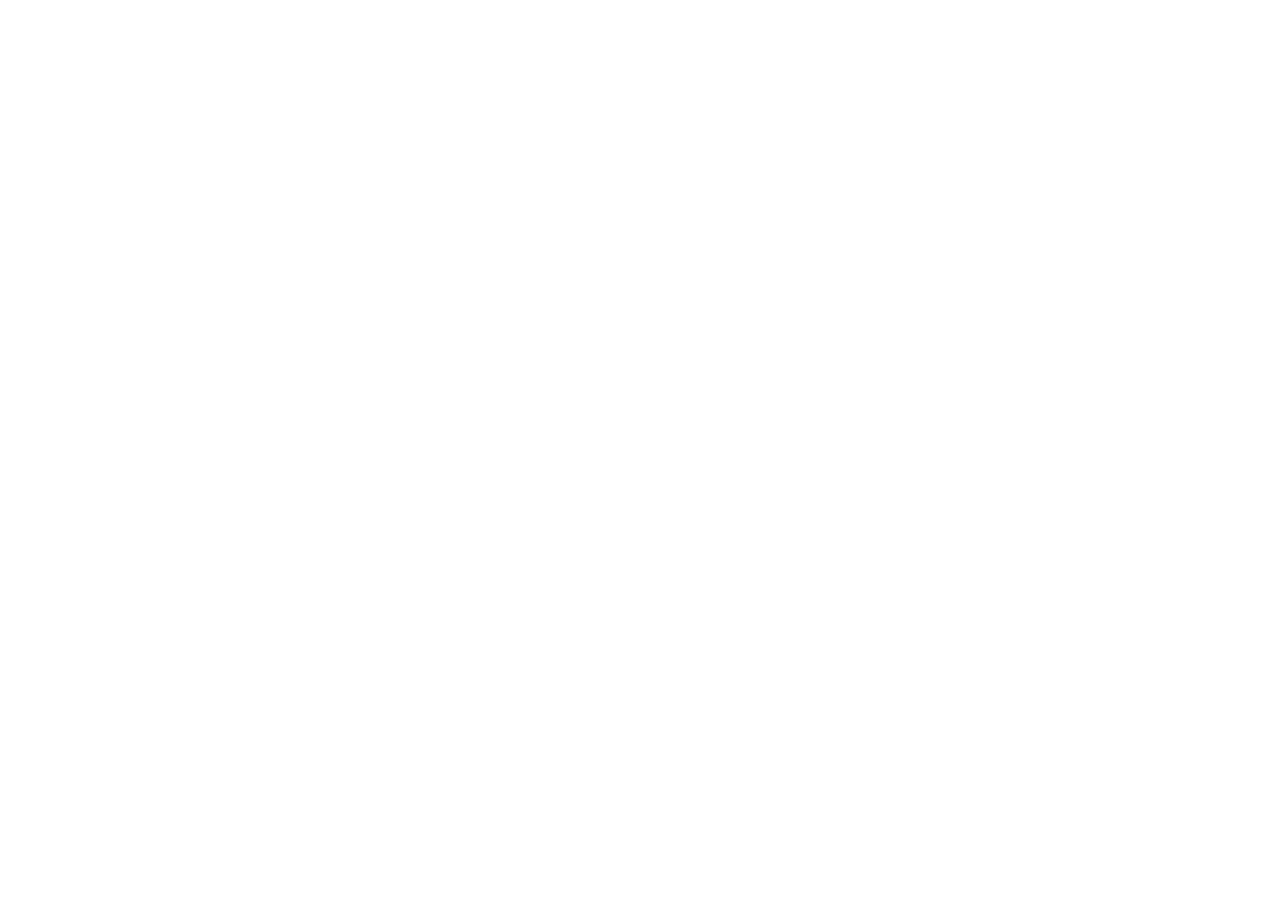
==== index.html @ 457a19af "Inicio del proyecto" ====
<!DOCTYPE html>
<html lang="en">
<head>
    <meta charset="UTF-8">
    <meta name="viewport" content="width=device-width, initial-scale=1.0">
    <title>Document</title>
</head>
<body>
    
</body>
</html>
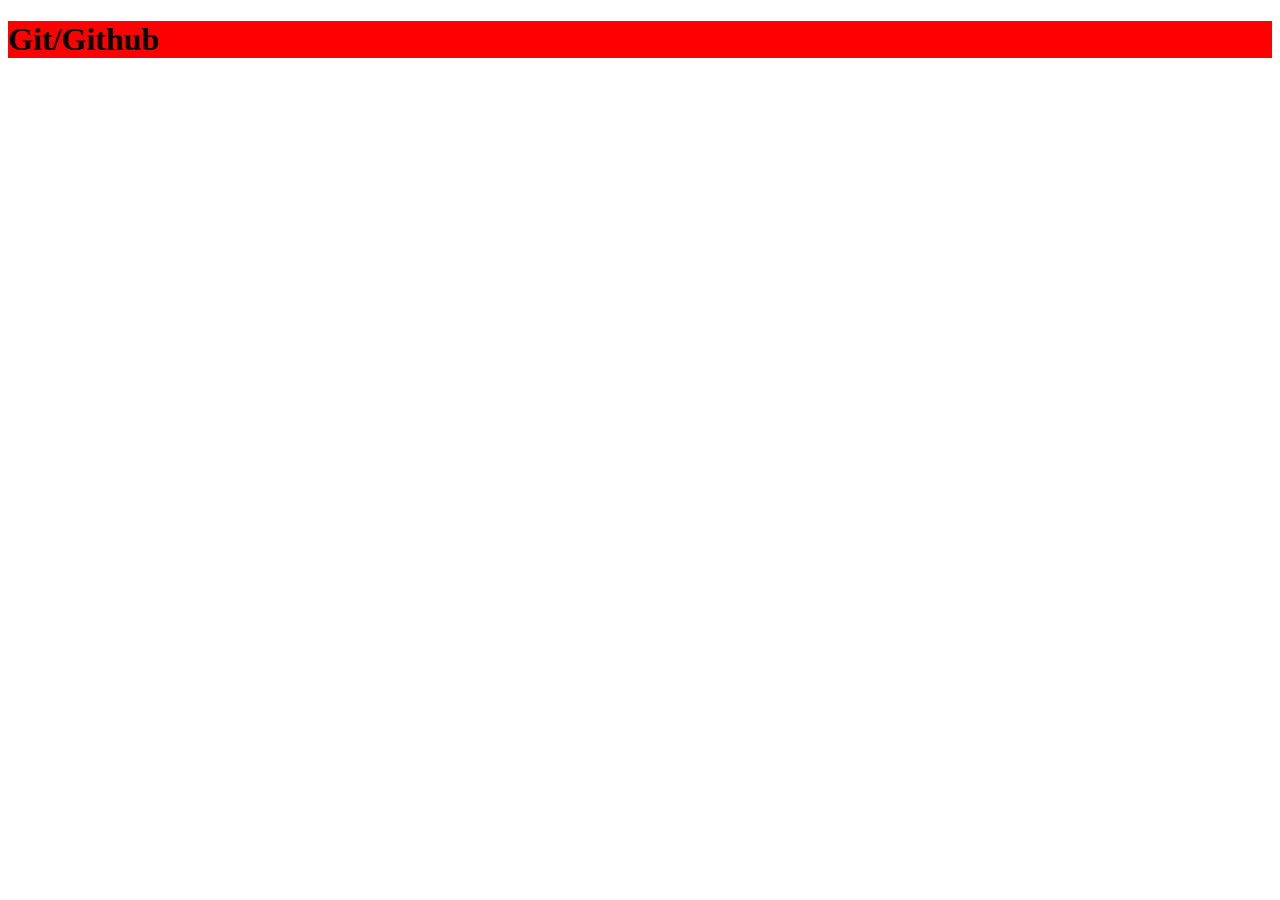
==== commit 35641210: "se desarrollan estilos y se suma nueva seccion" ====
--- a/index.html
+++ b/index.html
@@ -3,9 +3,10 @@
 <head>
     <meta charset="UTF-8">
     <meta name="viewport" content="width=device-width, initial-scale=1.0">
+    <link rel="stylesheet" href="./css/style.css">
     <title>Document</title>
 </head>
 <body>
-    
+    <h1>Git/Github</h1>
 </body>
 </html>--- a/css/style.css
+++ b/css/style.css
@@ -0,0 +1,3 @@
+h1{
+    background-color: red;
+}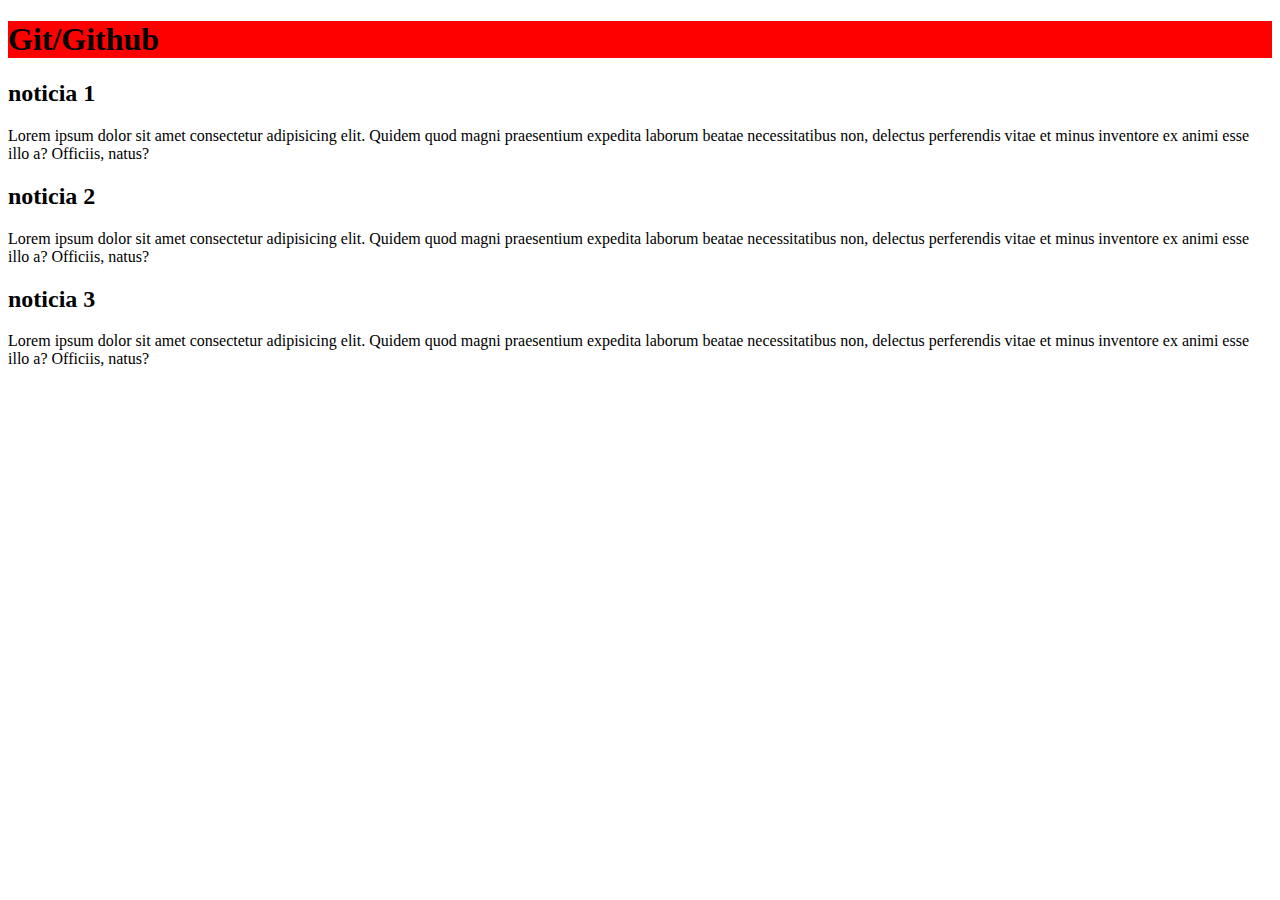
==== commit 98efdd40: "modificaciones en el index" ====
--- a/index.html
+++ b/index.html
@@ -8,5 +8,21 @@
 </head>
 <body>
     <h1>Git/Github</h1>
+    <main>
+        <section>
+            <article>
+                <h2>noticia 1</h2>
+                <p>Lorem ipsum dolor sit amet consectetur adipisicing elit. Quidem quod magni praesentium expedita laborum beatae necessitatibus non, delectus perferendis vitae et minus inventore ex animi esse illo a? Officiis, natus?</p>
+            </article>
+            <article>
+                <h2>noticia 2</h2>
+                <p>Lorem ipsum dolor sit amet consectetur adipisicing elit. Quidem quod magni praesentium expedita laborum beatae necessitatibus non, delectus perferendis vitae et minus inventore ex animi esse illo a? Officiis, natus?</p>
+            </article>
+            <article>
+                <h2>noticia 3</h2>
+                <p>Lorem ipsum dolor sit amet consectetur adipisicing elit. Quidem quod magni praesentium expedita laborum beatae necessitatibus non, delectus perferendis vitae et minus inventore ex animi esse illo a? Officiis, natus?</p>
+            </article>
+        </section>
+    </main>
 </body>
 </html>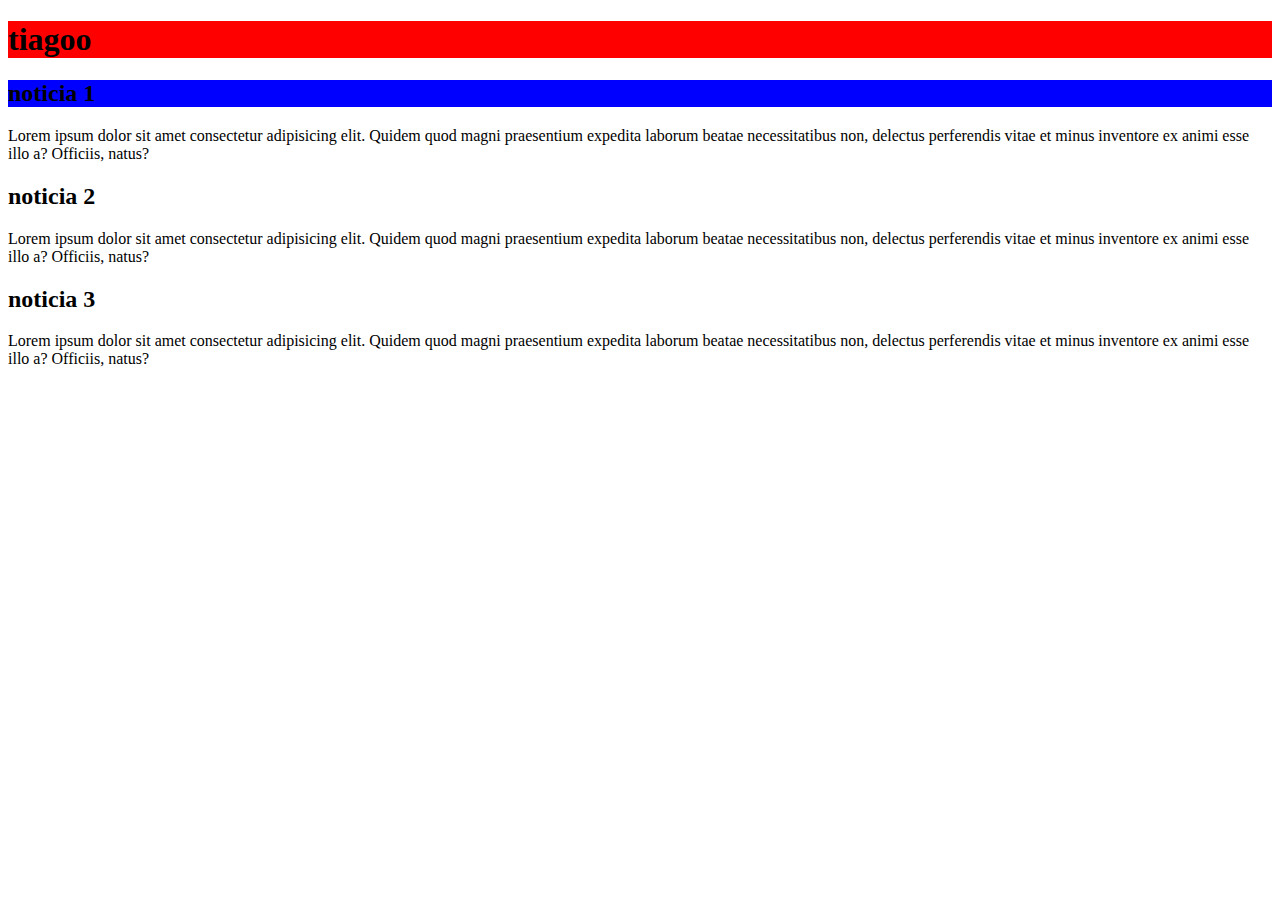
==== commit d75910b6: "modificacion del titulo" ====
--- a/index.html
+++ b/index.html
@@ -7,11 +7,11 @@
     <title>Document</title>
 </head>
 <body>
-    <h1>Git/Github</h1>
+    <h1>tiagoo</h1>
     <main>
         <section>
             <article>
-                <h2>noticia 1</h2>
+                <h2 id="tiago">noticia 1</h2>
                 <p>Lorem ipsum dolor sit amet consectetur adipisicing elit. Quidem quod magni praesentium expedita laborum beatae necessitatibus non, delectus perferendis vitae et minus inventore ex animi esse illo a? Officiis, natus?</p>
             </article>
             <article>
--- a/css/style.css
+++ b/css/style.css
@@ -1,3 +1,6 @@
 h1{
     background-color: red;
+}
+#tiago{
+    background-color: blue;
 }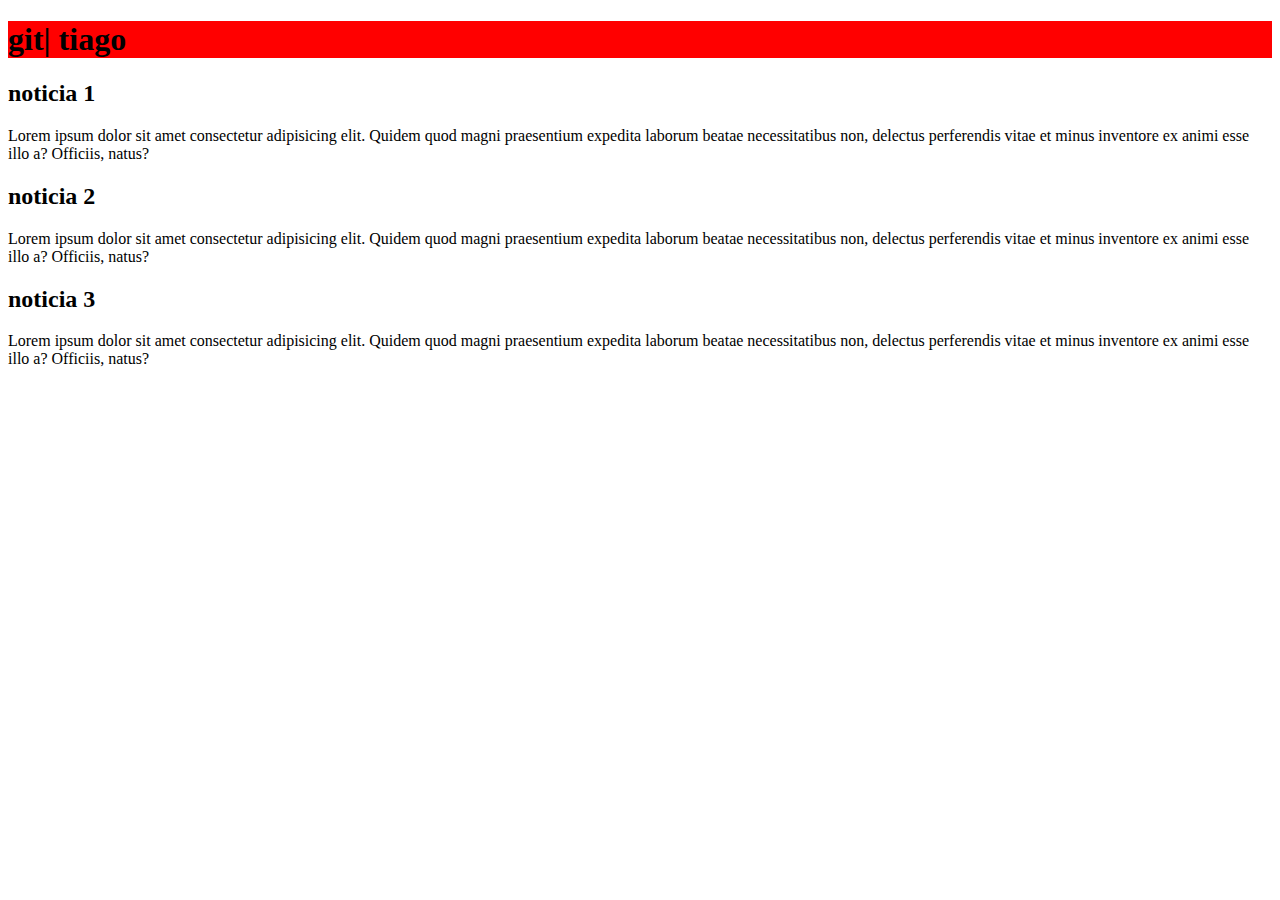
==== commit a9dee2c8: "modificacion el el tiutlo" ====
--- a/index.html
+++ b/index.html
@@ -7,11 +7,11 @@
     <title>Document</title>
 </head>
 <body>
-    <h1>tiagoo</h1>
+    <h1>git| tiago</h1>
     <main>
         <section>
             <article>
-                <h2 id="tiago">noticia 1</h2>
+                <h2>noticia 1</h2>
                 <p>Lorem ipsum dolor sit amet consectetur adipisicing elit. Quidem quod magni praesentium expedita laborum beatae necessitatibus non, delectus perferendis vitae et minus inventore ex animi esse illo a? Officiis, natus?</p>
             </article>
             <article>
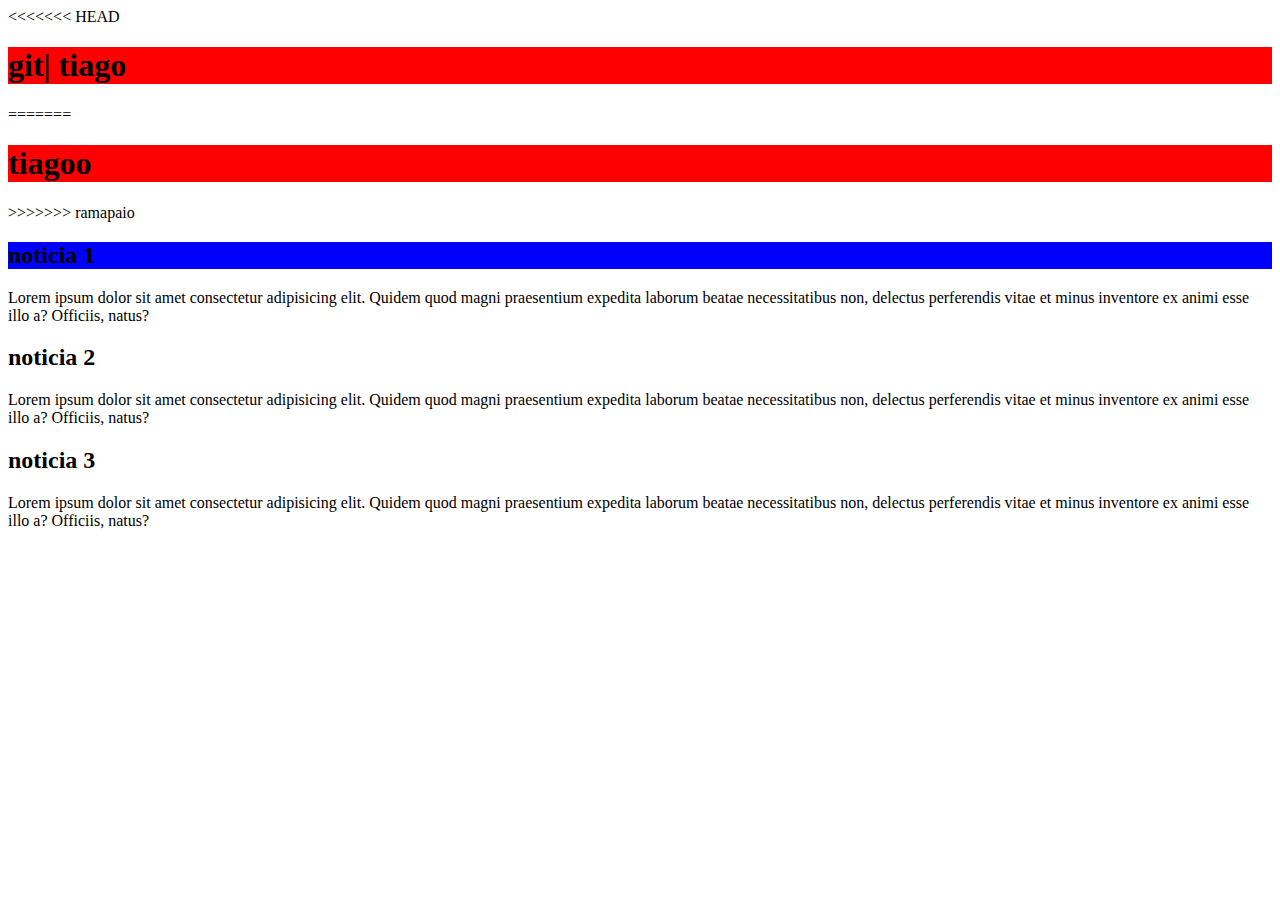
==== commit becdc0a7: "fusion de ramas" ====
--- a/index.html
+++ b/index.html
@@ -7,11 +7,15 @@
     <title>Document</title>
 </head>
 <body>
+<<<<<<< HEAD
     <h1>git| tiago</h1>
+=======
+    <h1>tiagoo</h1>
+>>>>>>> ramapaio
     <main>
         <section>
             <article>
-                <h2>noticia 1</h2>
+                <h2 id="tiago">noticia 1</h2>
                 <p>Lorem ipsum dolor sit amet consectetur adipisicing elit. Quidem quod magni praesentium expedita laborum beatae necessitatibus non, delectus perferendis vitae et minus inventore ex animi esse illo a? Officiis, natus?</p>
             </article>
             <article>
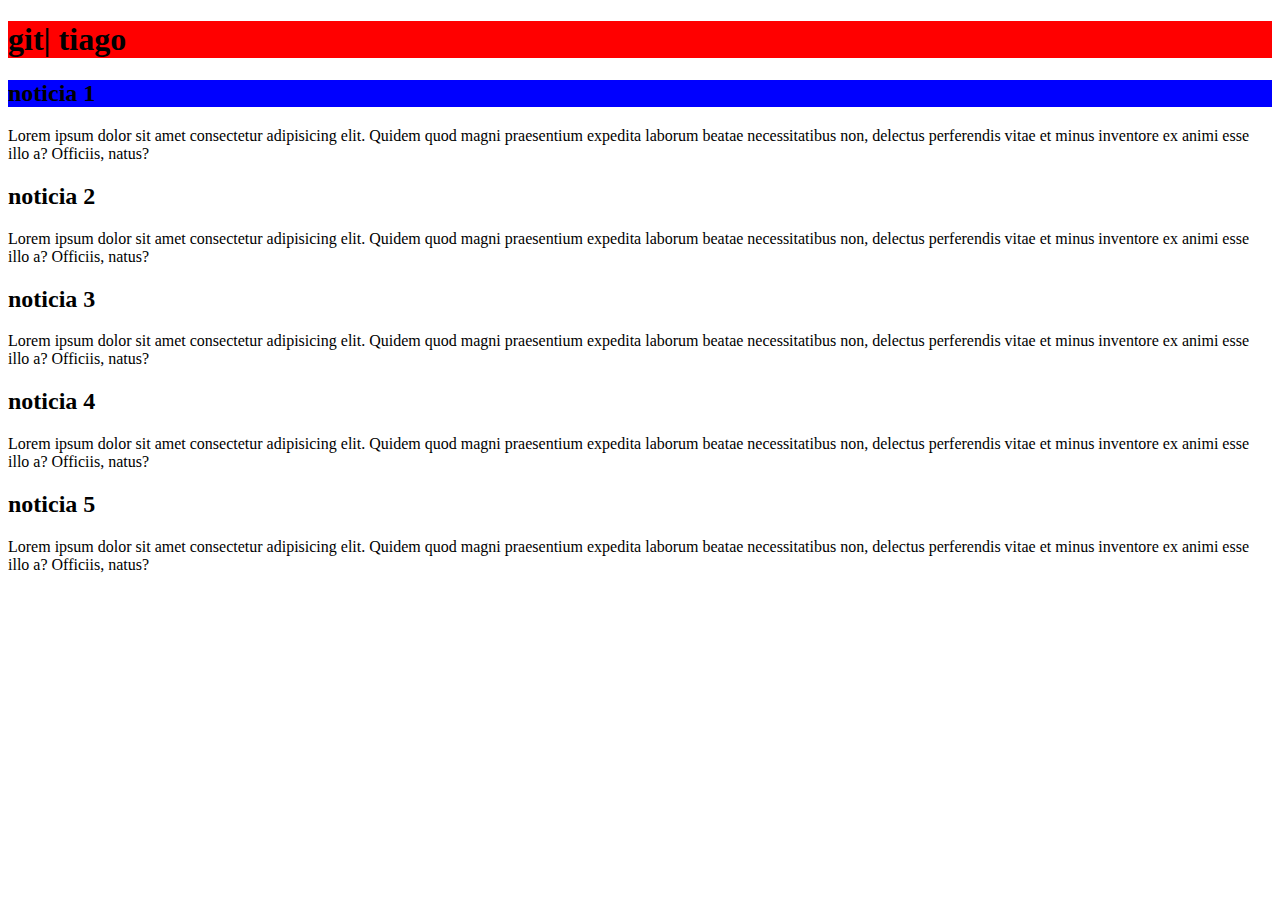
==== commit 9ec3216c: "nuevas noticias en el index" ====
--- a/index.html
+++ b/index.html
@@ -7,11 +7,7 @@
     <title>Document</title>
 </head>
 <body>
-<<<<<<< HEAD
     <h1>git| tiago</h1>
-=======
-    <h1>tiagoo</h1>
->>>>>>> ramapaio
     <main>
         <section>
             <article>
@@ -26,6 +22,15 @@
                 <h2>noticia 3</h2>
                 <p>Lorem ipsum dolor sit amet consectetur adipisicing elit. Quidem quod magni praesentium expedita laborum beatae necessitatibus non, delectus perferendis vitae et minus inventore ex animi esse illo a? Officiis, natus?</p>
             </article>
+            <article>
+                <h2>noticia 4</h2>
+                <p>Lorem ipsum dolor sit amet consectetur adipisicing elit. Quidem quod magni praesentium expedita laborum beatae necessitatibus non, delectus perferendis vitae et minus inventore ex animi esse illo a? Officiis, natus?</p>
+            </article>
+            <article>
+                <h2>noticia 5</h2>
+                <p>Lorem ipsum dolor sit amet consectetur adipisicing elit. Quidem quod magni praesentium expedita laborum beatae necessitatibus non, delectus perferendis vitae et minus inventore ex animi esse illo a? Officiis, natus?</p>
+            </article>
+            
         </section>
     </main>
 </body>
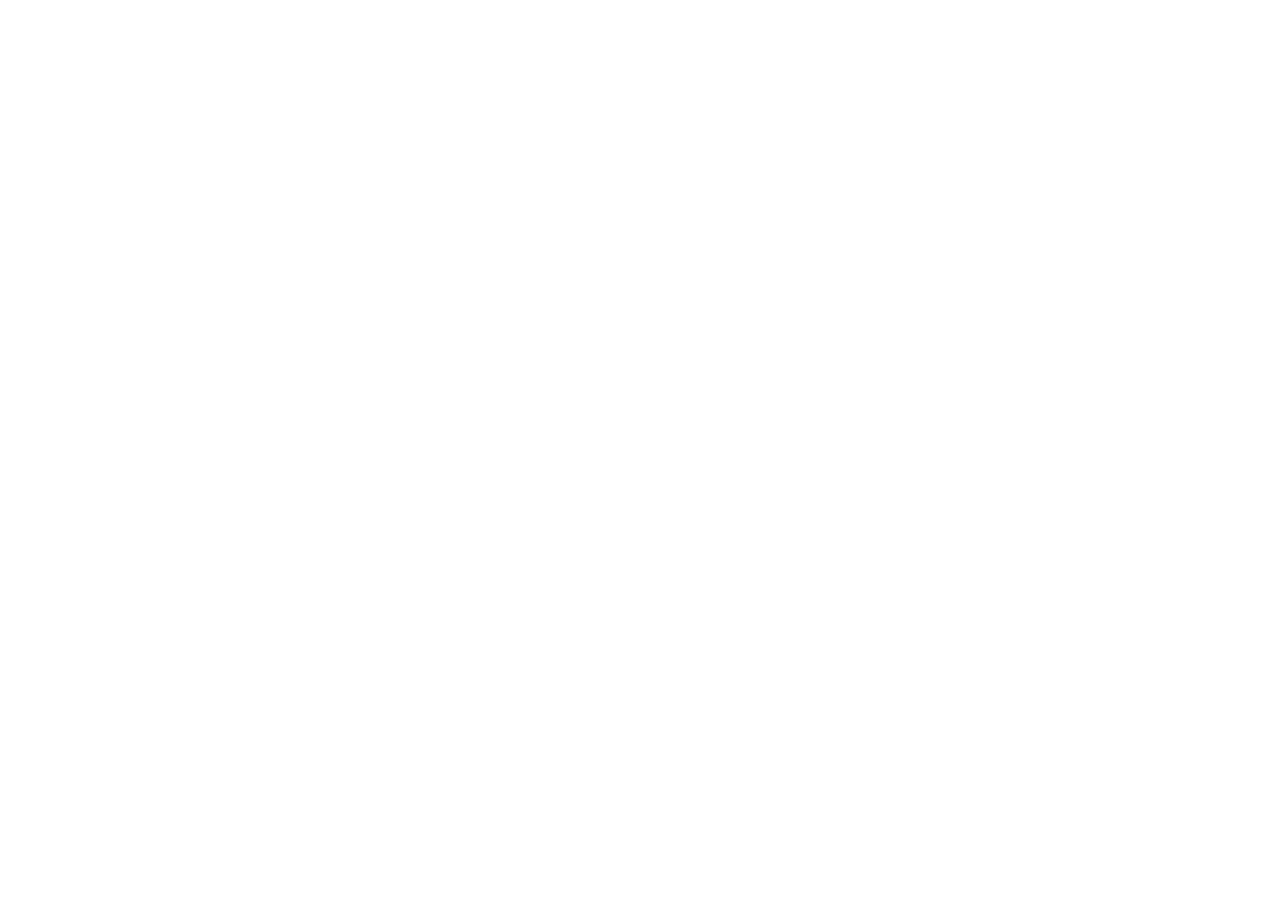
==== commit 5f030693: "nuevos archivos y SASS" ====
--- a/index.html
+++ b/index.html
@@ -3,35 +3,9 @@
 <head>
     <meta charset="UTF-8">
     <meta name="viewport" content="width=device-width, initial-scale=1.0">
-    <link rel="stylesheet" href="./css/style.css">
     <title>Document</title>
 </head>
 <body>
-    <h1>git| tiago</h1>
-    <main>
-        <section>
-            <article>
-                <h2 id="tiago">noticia 1</h2>
-                <p>Lorem ipsum dolor sit amet consectetur adipisicing elit. Quidem quod magni praesentium expedita laborum beatae necessitatibus non, delectus perferendis vitae et minus inventore ex animi esse illo a? Officiis, natus?</p>
-            </article>
-            <article>
-                <h2>noticia 2</h2>
-                <p>Lorem ipsum dolor sit amet consectetur adipisicing elit. Quidem quod magni praesentium expedita laborum beatae necessitatibus non, delectus perferendis vitae et minus inventore ex animi esse illo a? Officiis, natus?</p>
-            </article>
-            <article>
-                <h2>noticia 3</h2>
-                <p>Lorem ipsum dolor sit amet consectetur adipisicing elit. Quidem quod magni praesentium expedita laborum beatae necessitatibus non, delectus perferendis vitae et minus inventore ex animi esse illo a? Officiis, natus?</p>
-            </article>
-            <article>
-                <h2>noticia 4</h2>
-                <p>Lorem ipsum dolor sit amet consectetur adipisicing elit. Quidem quod magni praesentium expedita laborum beatae necessitatibus non, delectus perferendis vitae et minus inventore ex animi esse illo a? Officiis, natus?</p>
-            </article>
-            <article>
-                <h2>noticia 5</h2>
-                <p>Lorem ipsum dolor sit amet consectetur adipisicing elit. Quidem quod magni praesentium expedita laborum beatae necessitatibus non, delectus perferendis vitae et minus inventore ex animi esse illo a? Officiis, natus?</p>
-            </article>
-            
-        </section>
-    </main>
+    
 </body>
 </html>